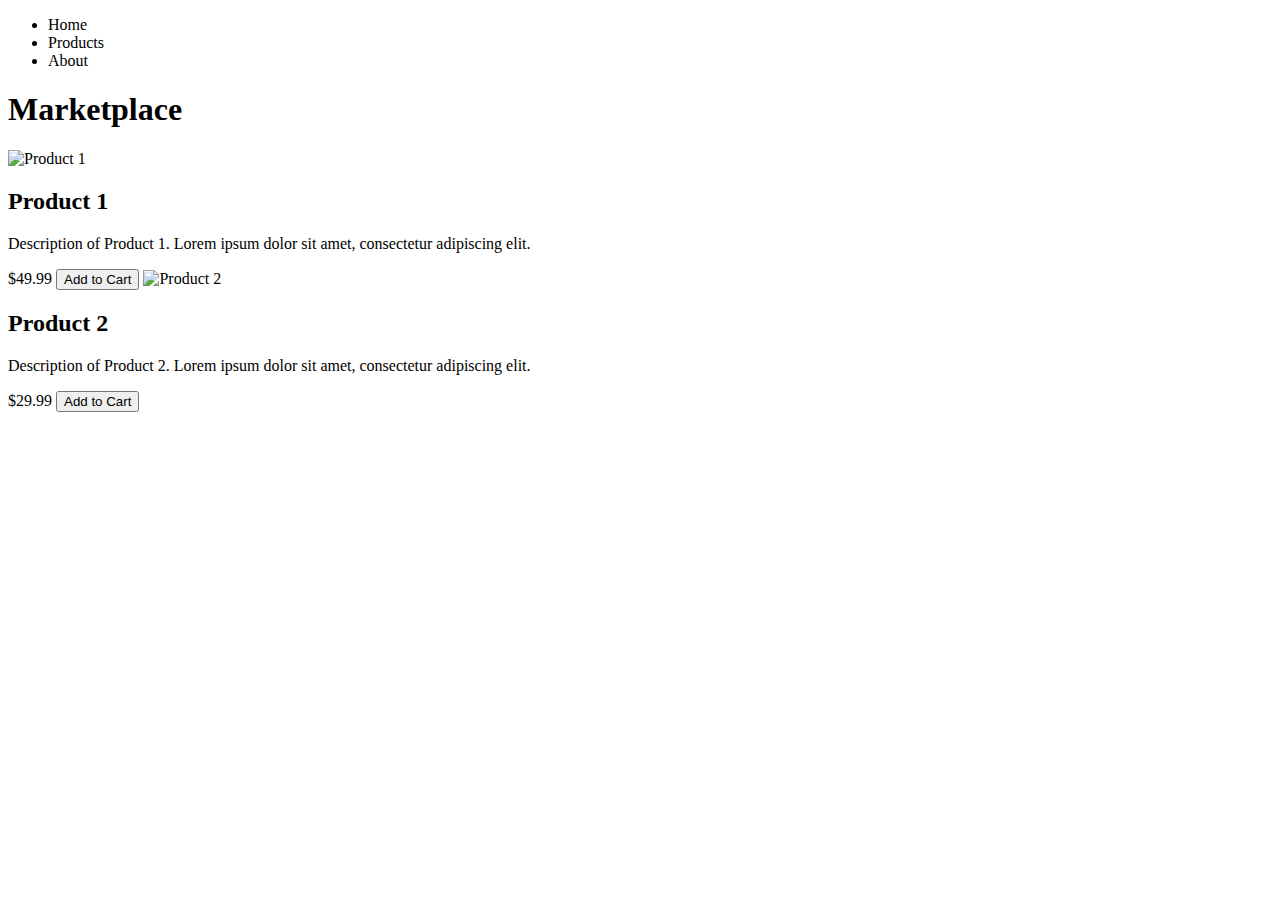
==== urban_rug_finds/src/main/resources/templates/shop.html @ a8f00ecc "Project Start" ====
<!DOCTYPE html>
<html lang="en">
<head>
    <meta charset="UTF-8">
    <meta name="viewport" content="width=device-width, initial-scale=1.0">
    <title>Marketplace</title>
    <link rel="stylesheet" th:href="@{/css/shop.css}">
</head>
<body>

    <header>
        <nav class="top-nav">
            <ul>
                <li><a th:href="@{/}">Home</a></li>
                <li><a th:href="@{/shop}">Products</a></li>
                <li><a th:href="@{/about}">About</a></li>
            </ul>
        </nav>
        <h1>Marketplace</h1>
    </header>

    <section class="container">
        <a th:href="@{/product}" class="product">
            <img th:src="@{/images/product1.jpg}" alt="Product 1">
            <h2>Product 1</h2>
            <p>Description of Product 1. Lorem ipsum dolor sit amet, consectetur adipiscing elit.</p>
            <span class="price">$49.99</span>
            <button>Add to Cart</button>
        </a>

        <a th:href="@{/product}" class="product">
            <img th:src="@{/images/product2.jpg}" alt="Product 2">
            <h2>Product 2</h2>
            <p>Description of Product 2. Lorem ipsum dolor sit amet, consectetur adipiscing elit.</p>
            <span class="price">$29.99</span>
            <button>Add to Cart</button>
        </a>
        <!-- Add more product links as needed -->
        <a th:each="rug $" th:href="@{/product}"></a>
    </section>

</body>
</html>
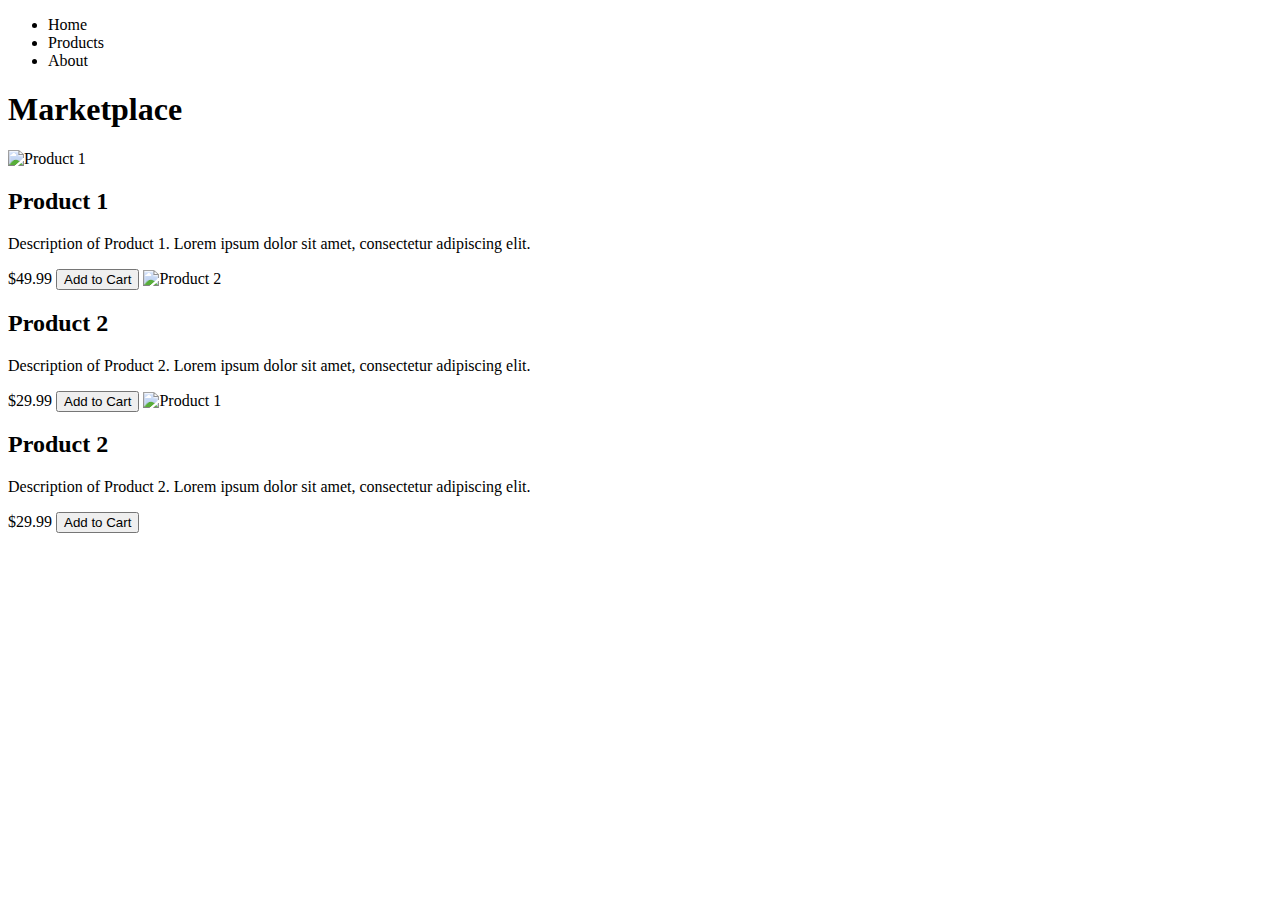
==== commit 82ebca98: "Update" ====
--- a/urban_rug_finds/src/main/resources/templates/shop.html
+++ b/urban_rug_finds/src/main/resources/templates/shop.html
@@ -36,7 +36,13 @@
             <button>Add to Cart</button>
         </a>
         <!-- Add more product links as needed -->
-        <a th:each="rug $" th:href="@{/product}"></a>
+        <a th:each="rug : ${rugs}" th:href="@{/product}" class="product">
+            <img th:src="@{'data:image/png;base64,' + ${rug.getImage64()}}" alt="Product 1">
+            <h2>Product 2</h2>
+            <p>Description of Product 2. Lorem ipsum dolor sit amet, consectetur adipiscing elit.</p>
+            <span th:text="${rug.getPrice()}" class="price">$29.99</span>
+            <button>Add to Cart</button>
+        </a>
     </section>
 
 </body>
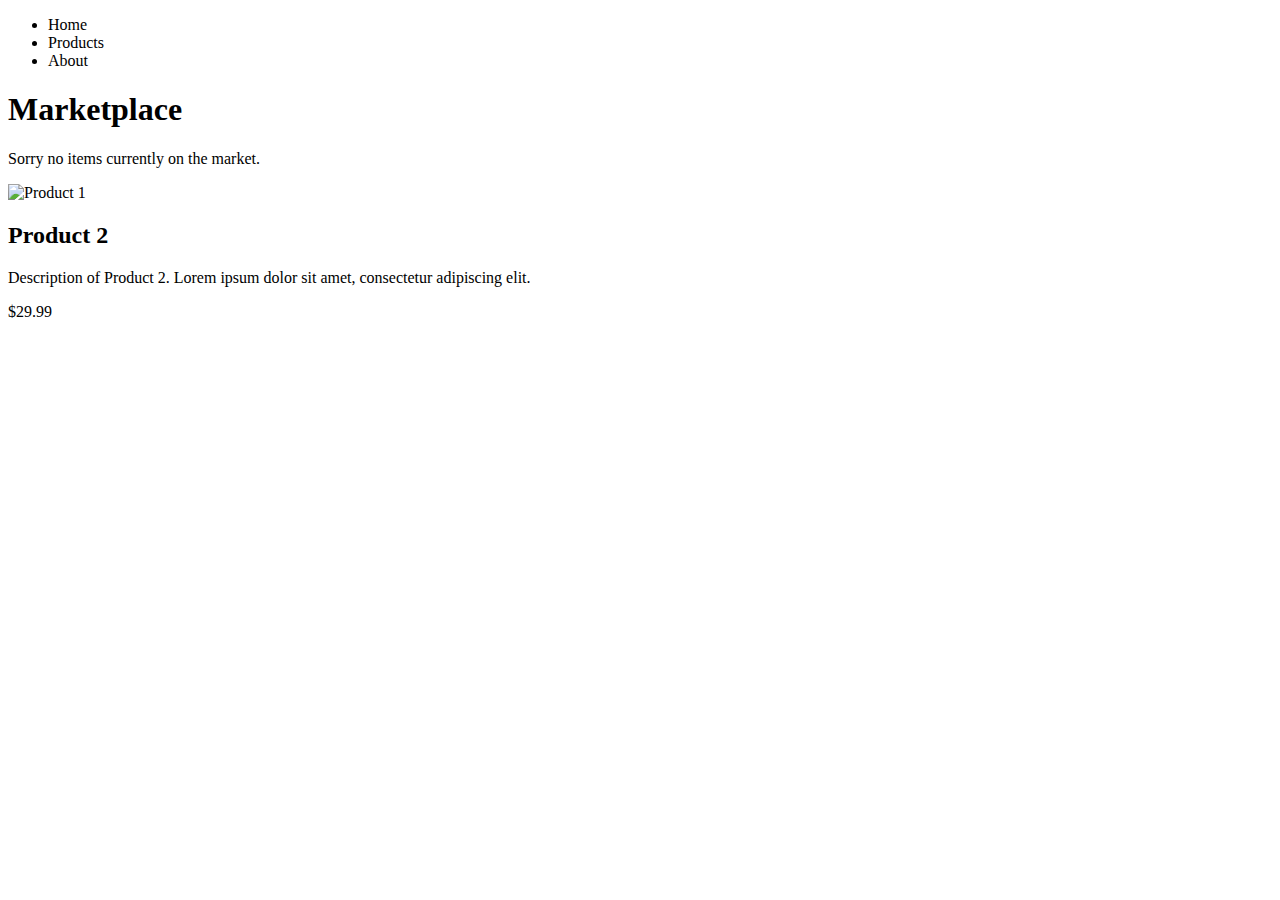
==== commit f255e650: "updating" ====
--- a/urban_rug_finds/src/main/resources/templates/shop.html
+++ b/urban_rug_finds/src/main/resources/templates/shop.html
@@ -20,28 +20,17 @@
     </header>
 
     <section class="container">
-        <a th:href="@{/product}" class="product">
-            <img th:src="@{/images/product1.jpg}" alt="Product 1">
-            <h2>Product 1</h2>
-            <p>Description of Product 1. Lorem ipsum dolor sit amet, consectetur adipiscing elit.</p>
-            <span class="price">$49.99</span>
-            <button>Add to Cart</button>
-        </a>
-
-        <a th:href="@{/product}" class="product">
-            <img th:src="@{/images/product2.jpg}" alt="Product 2">
-            <h2>Product 2</h2>
-            <p>Description of Product 2. Lorem ipsum dolor sit amet, consectetur adipiscing elit.</p>
-            <span class="price">$29.99</span>
-            <button>Add to Cart</button>
-        </a>
         <!-- Add more product links as needed -->
+        <div th:if="${rugs.size() == 0}">
+            <p>Sorry no items currently on the market.</p>
+        </div>
+        
         <a th:each="rug : ${rugs}" th:href="@{/product}" class="product">
             <img th:src="@{'data:image/png;base64,' + ${rug.getImage64()}}" alt="Product 1">
             <h2>Product 2</h2>
             <p>Description of Product 2. Lorem ipsum dolor sit amet, consectetur adipiscing elit.</p>
-            <span th:text="${rug.getPrice()}" class="price">$29.99</span>
-            <button>Add to Cart</button>
+            <span th:text="${rug.displayPrice()}" class="price">$29.99</span>
+            <!-- <button>Add to Cart</button> -->
         </a>
     </section>
 
